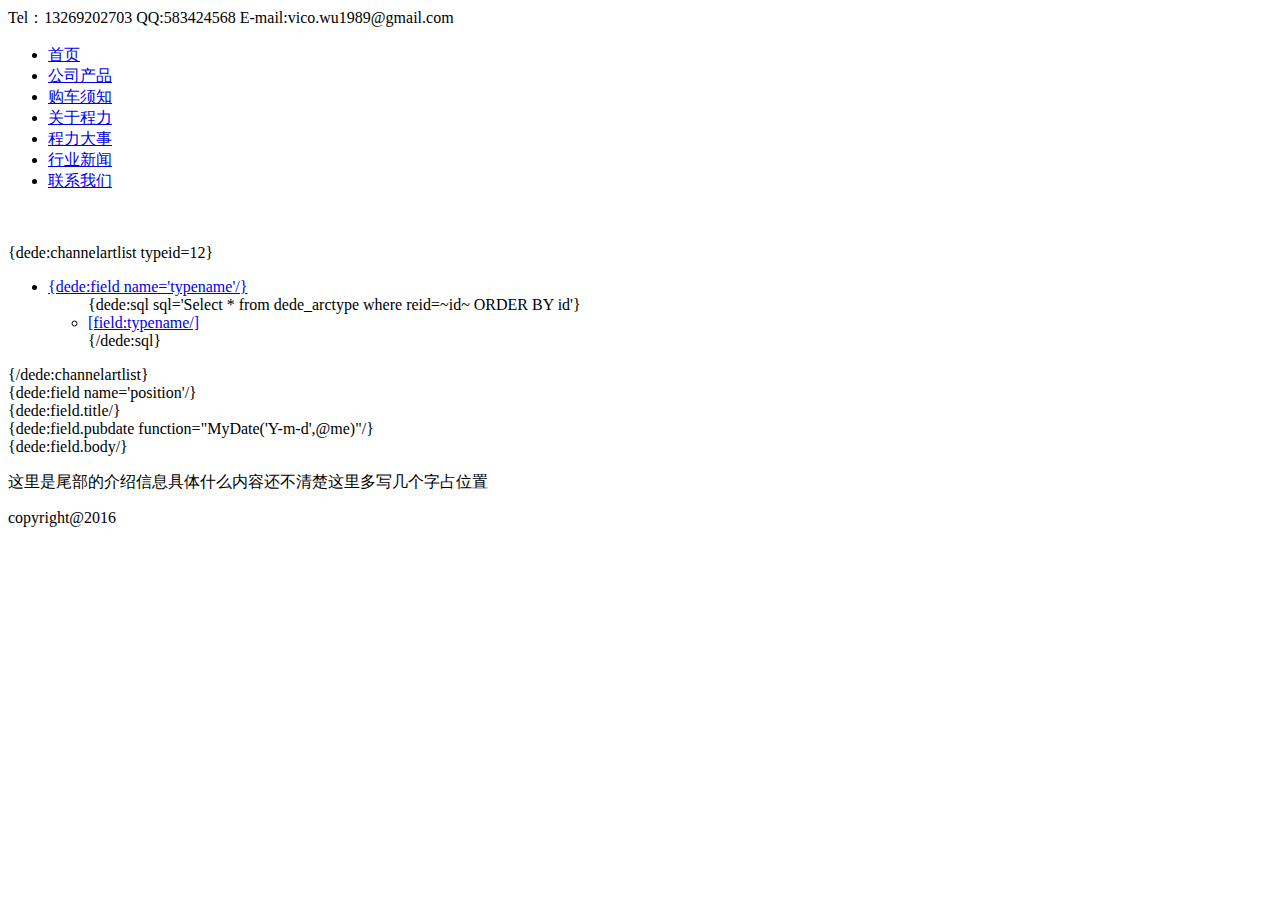
==== article_article.htm @ 640589d6 "实现文章列表和内容页" ====
<!DOCTYPE html>
<html>

<head>
    <meta charset='utf-8'>
    <meta http-equiv="X-UA-Compatible" content="IE=Edge,chrome=1">
    <title>chengli</title>
    <link rel="stylesheet" href="{dede:global.cfg_templets_skin/}/css/bootstrap.css">
    <link rel="stylesheet" href="{dede:global.cfg_templets_skin/}/css/main.css">
     <link rel="stylesheet" href="{dede:global.cfg_templets_skin/}/css/pages.css">
    <script src="{dede:global.cfg_templets_skin/}/js/jquery.js"></script>
    <script src="{dede:global.cfg_templets_skin/}/js/bootstrap.js"></script>
    <script src="{dede:global.cfg_templets_skin/}/js/main.js"></script>
</head>

<body>
    <header>
        <div class="contact">
            <div class="container">
                <span class="contact-info">Tel：13269202703</span>
                <span class="contact-info">QQ:583424568</span>
                <span class="contact-info">E-mail:vico.wu1989@gmail.com</span>
            </div>
        </div>
        <div class="nav-wrap">
            <ul class="nav nav-pills container">
                <li class="active"><a href='/'>首页</a></li>
                <li><a href="/html/gscp/index.html" title="公司产品">公司产品</a></li>
                <li><a href="/html/gcxz/index.html" title="购车须知">购车须知</a></li>
                <li><a href="/html/gycl/index.html" title="关于程力">关于程力</a></li>
                <li><a href="/html/clds/index.html" title="程力大事">程力大事</a></li>
                <li><a href="/html/hyxw/index.html" title="行业新闻">行业新闻</a></li>
                <li><a href="/html/lxwm/index.html" title="联系我们">联系我们</a></li>
            </ul>
        </div>
        <div class="container">
            <img class="banner" src="{dede:global.cfg_templets_skin/}/image/banner.png" alt="">
        </div>
    </header>
    <div class="container main">
        <div class="row show-banner">
            <img src="{dede:global.cfg_templets_skin/}/image/product-pic.png" alt="">
        </div>
        <div class="row">
            <div class="product-show col-md-1">
            {dede:channelartlist typeid=12}
                <ul class="nav nav-pills">
                    <li role="presentation" class="dropdown">
                        <a class="dropdown-toggle" data-toggle="dropdown" href="javascript:void(0)" data-html="产品详情.htm" role="button" aria-haspopup="true" aria-expanded="false">
                          {dede:field name='typename'/}
                        </a>
                        <ul class="dropdown-menu">
                            {dede:sql sql='Select * from dede_arctype where reid=~id~ ORDER BY id'}
                            <li><a href="[field:typedir function="cn_substr(@me,200,9) " /]" data-html="产品详情.htm">[field:typename/]</a></li>
                            {/dede:sql} 
                        </ul>
                    </li>
                </ul>
                {/dede:channelartlist}
            </div>
            <div class="main-content col-md-11">
                <div class="row column-content">
                    <div class="title">{dede:field name='position'/}</div>
                    <div class="content">
                        <div class="view-box">
                        <div class="artcle-title">
                                {dede:field.title/}
                            </div>
                            <div class="artcle-info">
                                {dede:field.pubdate function="MyDate('Y-m-d',@me)"/}
                            </div>
                            <div class="artcle-content">
                                {dede:field.body/}
                            </div>
                        </div>
                    </div>
                </div>
            </div>
        </div>
    </div>
    
    <footer>
        <div class="row footer-info">
            <p>这里是尾部的介绍信息具体什么内容还不清楚这里多写几个字占位置</p>
        </div>
        <p>copyright@2016</p>
    </footer>
</body>

</html>
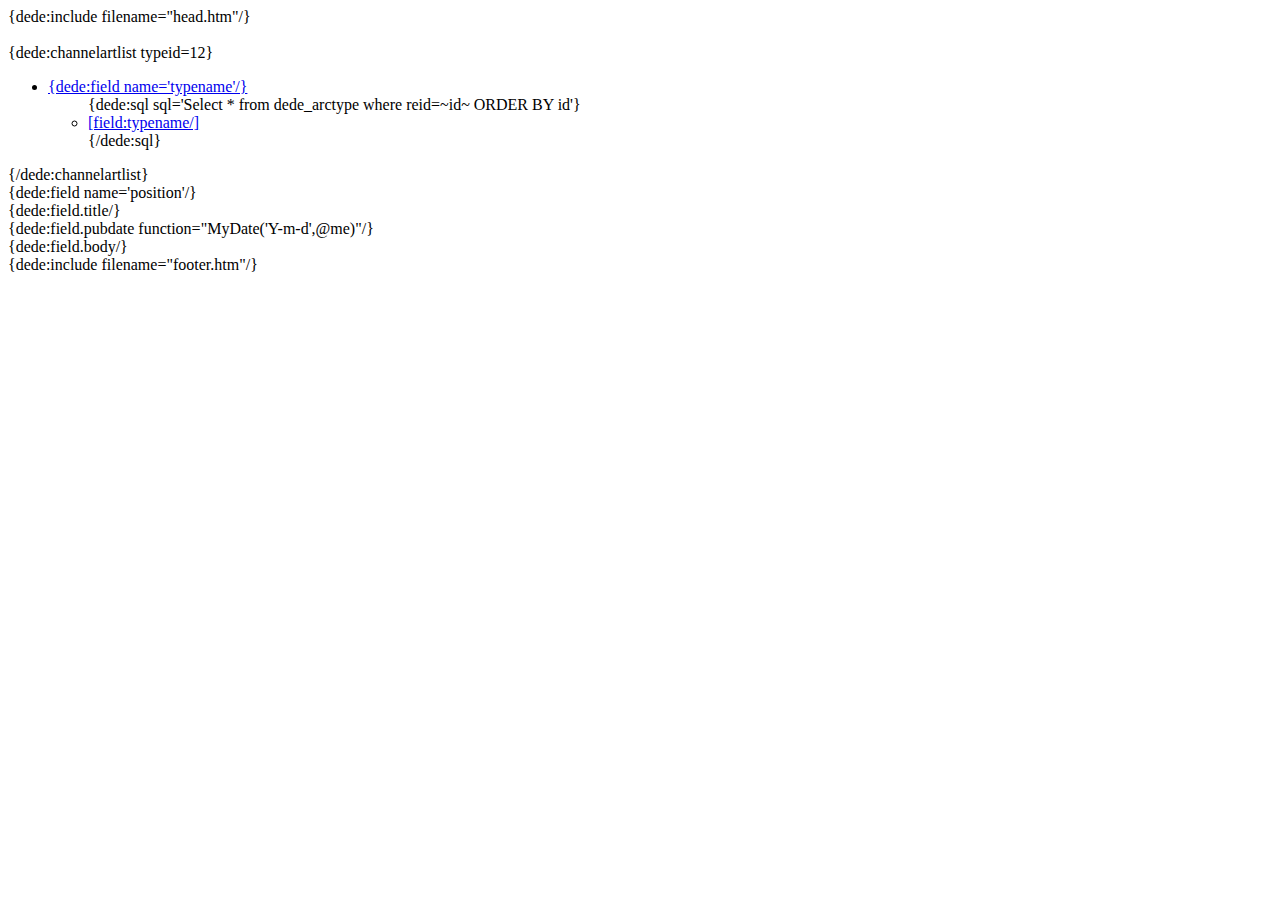
==== commit 25d5e95b: "统一header和footer文件，留言板完成" ====
--- a/article_article.htm
+++ b/article_article.htm
@@ -14,29 +14,7 @@
 </head>
 
 <body>
-    <header>
-        <div class="contact">
-            <div class="container">
-                <span class="contact-info">Tel：13269202703</span>
-                <span class="contact-info">QQ:583424568</span>
-                <span class="contact-info">E-mail:vico.wu1989@gmail.com</span>
-            </div>
-        </div>
-        <div class="nav-wrap">
-            <ul class="nav nav-pills container">
-                <li class="active"><a href='/'>首页</a></li>
-                <li><a href="/html/gscp/index.html" title="公司产品">公司产品</a></li>
-                <li><a href="/html/gcxz/index.html" title="购车须知">购车须知</a></li>
-                <li><a href="/html/gycl/index.html" title="关于程力">关于程力</a></li>
-                <li><a href="/html/clds/index.html" title="程力大事">程力大事</a></li>
-                <li><a href="/html/hyxw/index.html" title="行业新闻">行业新闻</a></li>
-                <li><a href="/html/lxwm/index.html" title="联系我们">联系我们</a></li>
-            </ul>
-        </div>
-        <div class="container">
-            <img class="banner" src="{dede:global.cfg_templets_skin/}/image/banner.png" alt="">
-        </div>
-    </header>
+{dede:include filename="head.htm"/}
     <div class="container main">
         <div class="row show-banner">
             <img src="{dede:global.cfg_templets_skin/}/image/product-pic.png" alt="">
@@ -79,12 +57,8 @@
         </div>
     </div>
     
-    <footer>
-        <div class="row footer-info">
-            <p>这里是尾部的介绍信息具体什么内容还不清楚这里多写几个字占位置</p>
-        </div>
-        <p>copyright@2016</p>
-    </footer>
+    {dede:include filename="footer.htm"/}
+
 </body>
 
 </html>
